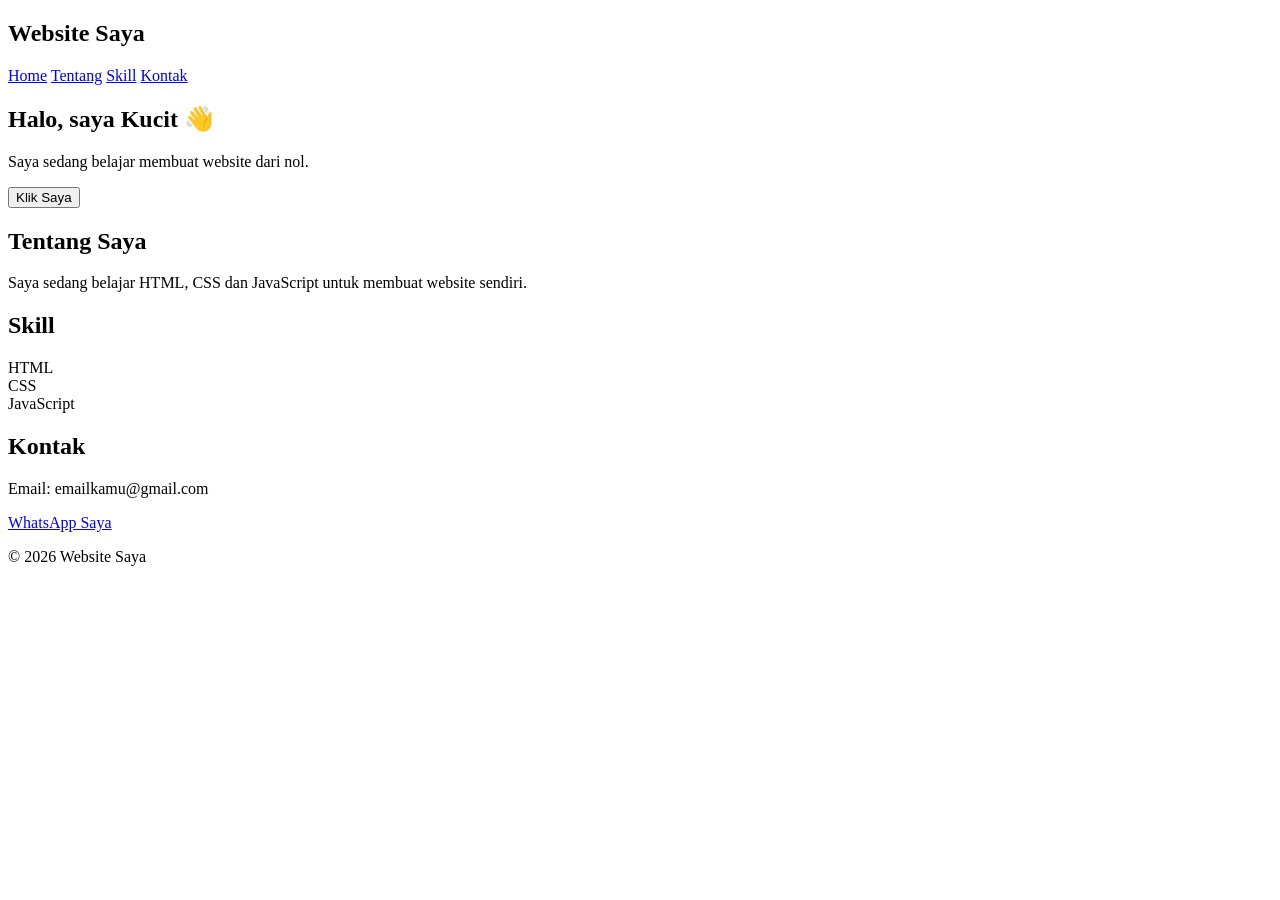
==== Index.html @ 5bc79ce0 "Add initial HTML structure for the website" ====
<!DOCTYPE html>
<html lang="id">
<head>
    <meta charset="UTF-8">
    <meta name="viewport" content="width=device-width, initial-scale=1.0">

    <title>Website Saya</title>

    <link rel="stylesheet" href="style.css">
</head>

<body>

    <nav>
        <h2>Website Saya</h2>

        <div>
            <a href="#home">Home</a>
            <a href="#about">Tentang</a>
            <a href="#skill">Skill</a>
            <a href="#contact">Kontak</a>
        </div>
    </nav>

    <section id="home" class="hero">
        <h1>Halo, saya Kucit 👋</h1>

        <p>
            Saya sedang belajar membuat website dari nol.
        </p>

        <button onclick="sapa()">
            Klik Saya
        </button>
    </section>

    <section id="about">
        <h2>Tentang Saya</h2>

        <p>
            Saya sedang belajar HTML, CSS dan JavaScript
            untuk membuat website sendiri.
        </p>
    </section>

    <section id="skill">
        <h2>Skill</h2>

        <div class="skills">
            <div>HTML</div>
            <div>CSS</div>
            <div>JavaScript</div>
        </div>
    </section>

    <section id="contact">
        <h2>Kontak</h2>

        <p>Email: emailkamu@gmail.com</p>

        <a class="wa"
           href="https://wa.me/628xxxxxxxxxx"
           target="_blank">
            WhatsApp Saya
        </a>
    </section>

    <footer>
        <p>© 2026 Website Saya</p>
    </footer>

    <script src="script.js"></script>

</body>
</html>
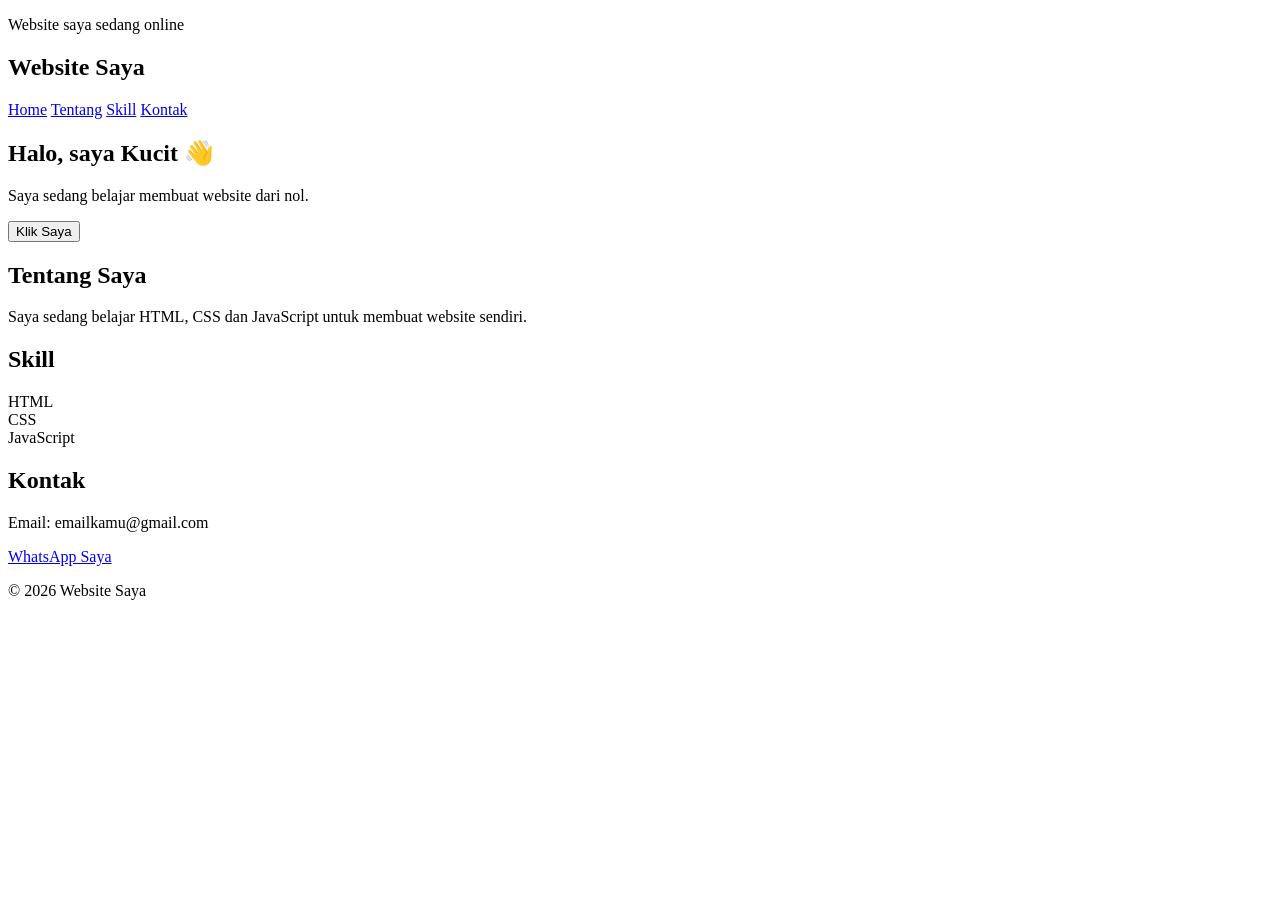
==== commit 09017901: "Add online status message to Index.html" ====
--- a/Index.html
+++ b/Index.html
@@ -10,7 +10,7 @@
 </head>
 
 <body>
-
+<p>Website saya sedang online</p>
     <nav>
         <h2>Website Saya</h2>
 
